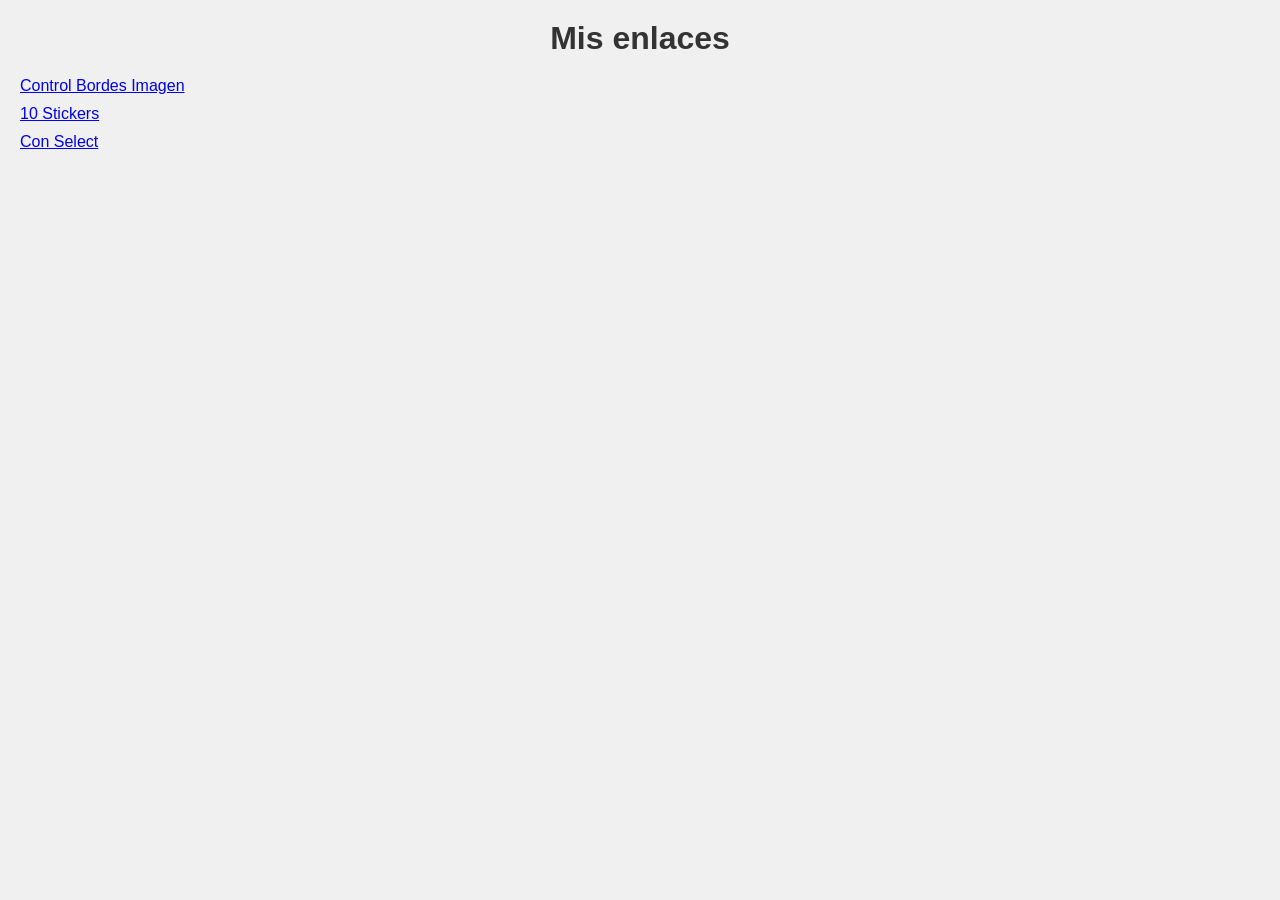
==== index.html @ 3dfc118a "primer commit" ====
<!DOCTYPE html>
<html lang="es">
<head>
  <meta charset="UTF-8">
  <meta name="viewport" content="width=device-width, initial-scale=1.0">
  <title>Página con tres enlaces</title>
    <link rel="stylesheet" href="assets/css/styles.css">
</head>
<body>

  <h1>Mis enlaces</h1>

  <ul>
    <li><a href="controlbordes.html" target="_blank">Control Bordes Imagen</a></li>
    <li><a href="stickers.html" target="_blank">10 Stickers</a></li>
    <li><a href="opcionselect.html" target="_blank">Con Select</a></li>
  </ul>

</body>
</html>
---- assets/css/styles.css ----
* {
    margin: 0;
    padding: 0;
}

body {
    font-family: Arial, sans-serif;
    background-color: #f0f0f0;
    padding: 20px;
}   

/* Estilos para index.html */
h1 {
    color: #333;
    margin-bottom: 20px;
    text-align: center;
}   

ul {
    list-style-type: none;
}

li {
    margin-bottom: 10px;
}

/* Estilos para stickers.html */
.contenedor {
    display: flex;
    gap: 20px;
}

.item {
    display: flex;
    flex-direction: column;
    align-items: center;
}

img {
    width: 150px;
    height: 150px;
    object-fit: cover;
    border: 2px solid #ccc;
}

.resultado {
    margin-top: 20px;
}

button {
    padding: 5px 20px;
    background-color: #007BFF;
    color: white;
    border: none;
    cursor: pointer;
    gap: 10px;
}


.contenedor-sel {
    display: flex;
    flex-direction: row;
    gap: 20px;
    margin-bottom: 30px;  /* Separación entre el select y el botón */
}



select {
    font-size: 16px;
    padding: 5px;
}

.contenedor-pass {
    display: flex;
    flex-direction: column;
    align-items: center;   /* centra selects, botón y párrafo */
    margin-top: 40px;
}

footer {
    text-align: center;
    margin-top: 40px;
}
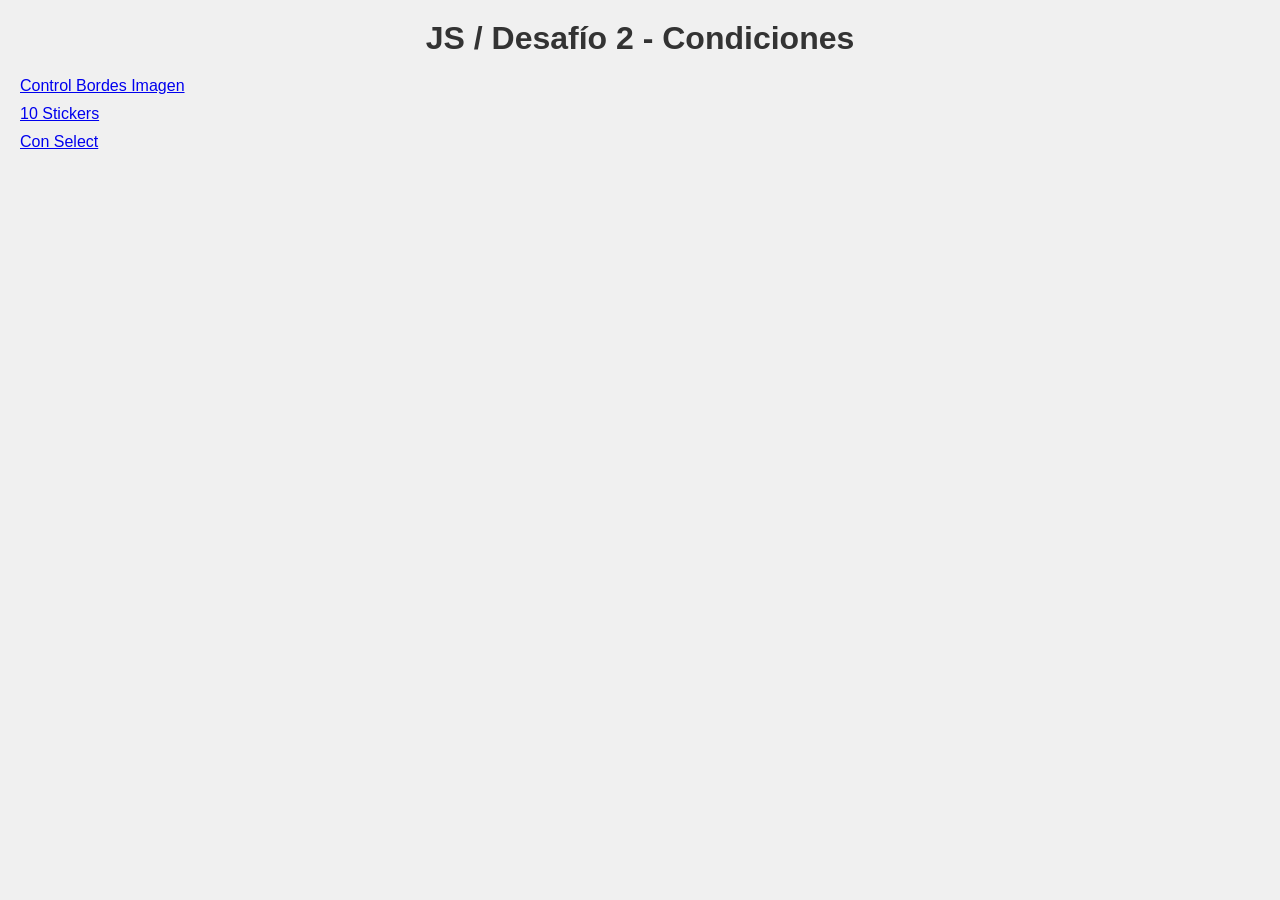
==== commit 5bda4543: "cambio titulo principal" ====
--- a/index.html
+++ b/index.html
@@ -8,7 +8,7 @@
 </head>
 <body>
 
-  <h1>Mis enlaces</h1>
+  <h1>JS / Desafío 2 - Condiciones</h1>
 
   <ul>
     <li><a href="controlbordes.html" target="_blank">Control Bordes Imagen</a></li>
--- a/assets/css/styles.css
+++ b/assets/css/styles.css
@@ -83,3 +83,11 @@
     margin-top: 40px;
 }
 
+
+.contenedor-principal {
+    display: flex;
+    flex-direction: column;
+    align-items: center;
+    gap: 20px;
+}
+
